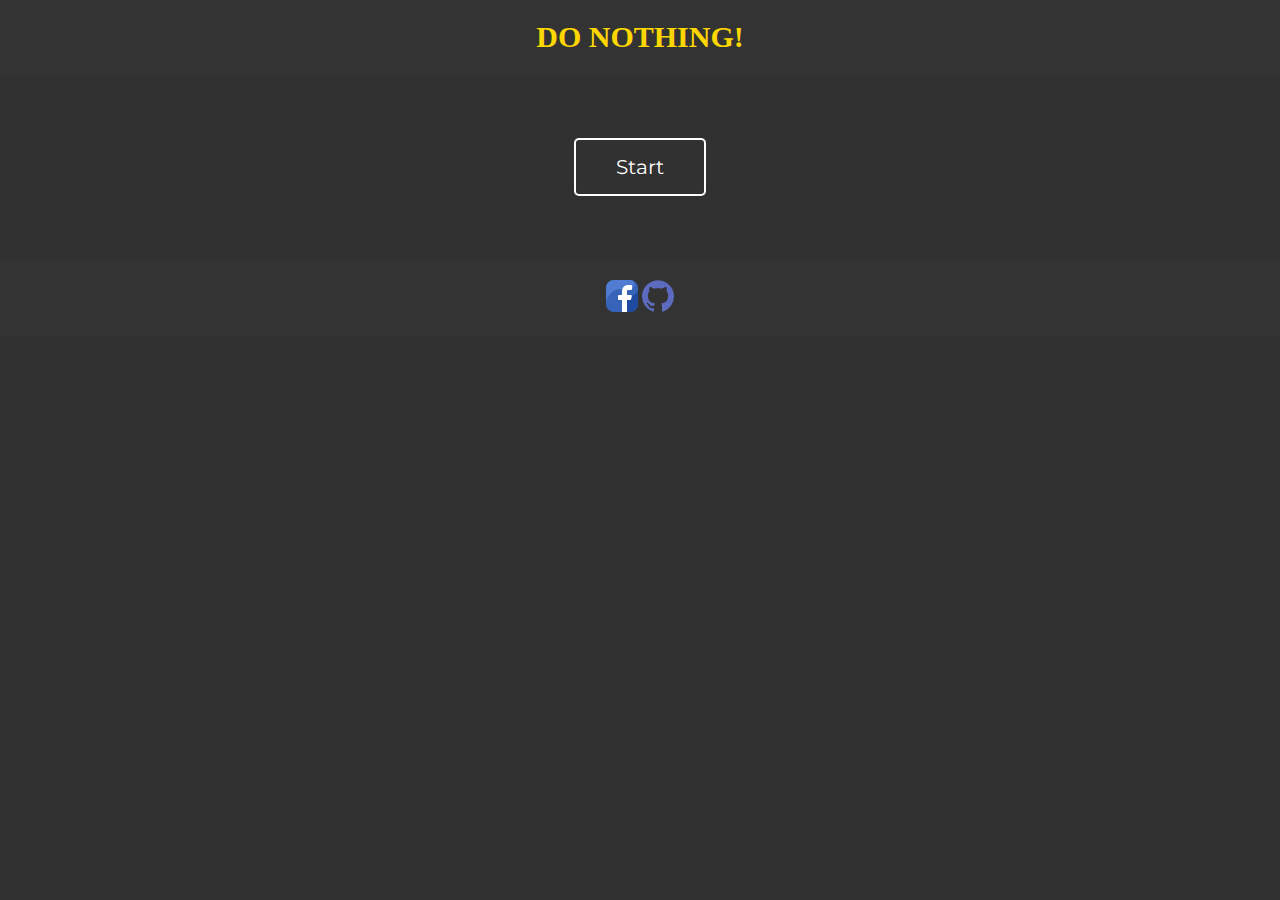
==== index.html @ 4787983d "init commit" ====
<!DOCTYPE html>
<html lang="en">
<head>
    <meta charset="UTF-8">
    <meta name="viewport" content="width=device-width, initial-scale=1.0">
    <title>Do Nothing, Not Something</title>
    <link rel="stylesheet" href="style.css">
</head>
<body>
    <header>
        <div class="container">
            <h1 id="header-title">DO NOTHING!</h1>
        </div>
    </header>
    <main>
        <div id="div_start" class="container">
            <button id="startButton">Start</button>
        </div>
        <div id="div_time" class="container">
            <div>
                <span class="digit" id="hr">00</span> 
                <span class="txt">Hrs</span> 
            </div>
            <div>
                <span class="digit" id="min">00</span> 
                <span class="txt">Min</span> 
            </div>
            <div>
                <span class="digit" id="sec">00</span> 
                <span class="txt">Sec</span> 
            </div>
            <hr style="margin: 10px 0px">
            <div>
                <p class="txt">Counter </p> 
                <span class="digit-counter" id="count">00</span> 
            </div>
        </div>
    </main>
    <footer>
        <div class="container">
            <img src="assets/facebook.png" alt="FB">
            <img src="assets/github.png" alt="GH">
        </div>
    </footer>

    <script src="script.js"></script>
</body>
</html>
---- style.css ----
@import url(https://fonts.googleapis.com/css?family=Montserrat);

*,
*::before,
*::after {
  margin: 0;
  padding: 0;
  box-sizing: border-box;
}

body {
  background: rgb(50, 49, 49);
  color: grey;
}

.container {
  max-width: 1200px;
  margin: 0 auto;
  padding: 0 20px;
}

header, footer {
  background-color: #333;
  color: #fff;
  padding: 20px 0;
  text-align: center;
}

main {
  padding: 4rem 0;
  text-align: center;
}

button {
  padding: 15px 40px;
  background-color: transparent;
  color: white;
  border: 2px solid white;
  border-radius: 5px;
  font-family: "Montserrat", sans-serif;
  font-size: 20px;
  cursor: pointer;
}

button:hover {
  background-color: white;
  color: #333;
}

#header-title {
  color: gold;
  font-size: 30px;
  font-weight: bold;
}

.digit { 
    font-size: 25px; 
    color: #fff; 
}

.digit-counter { 
    font-size: 30px; 
    color: #fff; 
} 
  
.txt { 
    font-size: 15px; 
    color: #fffcd6; 
}
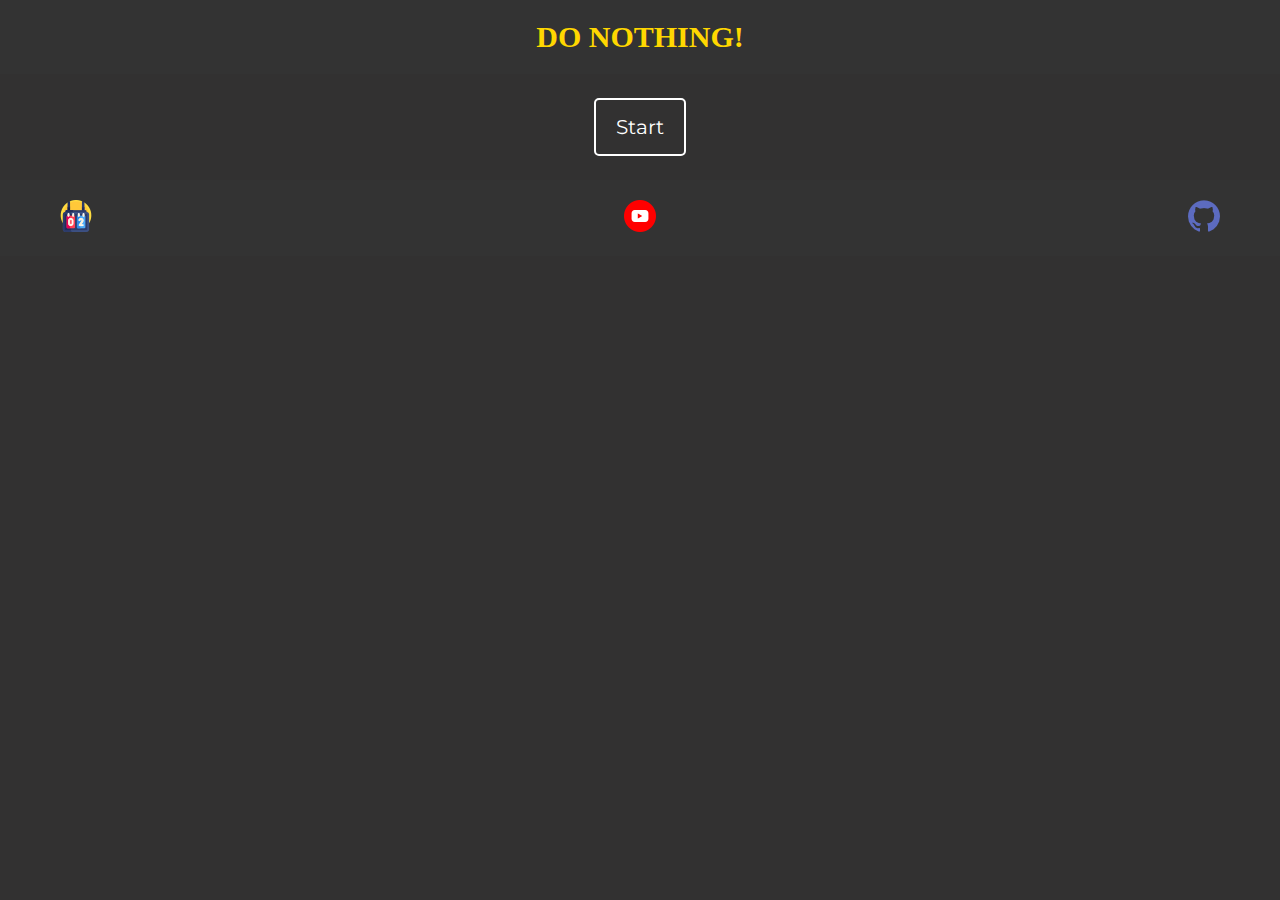
==== commit 7f4ca4fa: "done" ====
--- a/index.html
+++ b/index.html
@@ -37,12 +37,25 @@
         </div>
     </main>
     <footer>
-        <div class="container">
-            <img src="assets/facebook.png" alt="FB">
-            <img src="assets/github.png" alt="GH">
+        <div class="container footer-container">
+            <div>
+                <a href="scoreboard.html">
+                    <img src="assets/scoreboard.png" alt="Scoreboard">
+                </a>
+            </div>
+            <div>
+                <a href="https://youtu.be/dQw4w9WgXcQ?si=2L8HPnnmMfrjDlu3" target="_blank">
+                    <img src="assets/youtube.png" alt="Youtube">
+                </a>
+            </div>
+            <div>
+                <a href="https://youtu.be/DSG53BsUYd0?si=8MytIg2jxCvFhk_l" target="_blank">
+                    <img src="assets/github.png" alt="Github">
+                </a>
+            </div>
         </div>
     </footer>
 
     <script src="script.js"></script>
 </body>
-</html>
+</html>--- a/style.css
+++ b/style.css
@@ -27,12 +27,12 @@
 }
 
 main {
-  padding: 4rem 0;
+  padding: 1.5rem 0;
   text-align: center;
 }
 
 button {
-  padding: 15px 40px;
+  padding: 15px 20px;
   background-color: transparent;
   color: white;
   border: 2px solid white;
@@ -66,4 +66,33 @@
 .txt { 
     font-size: 15px; 
     color: #fffcd6; 
-} +} 
+
+.footer-container {
+  display: flex;
+  justify-content: space-between;
+}
+
+.footer-container > div :hover {
+  transition: all .2s ease-in-out;
+  transform: scale(1.25);
+}
+
+.table-container {
+  max-height: 100px;
+  overflow-y: scroll;
+  
+}
+
+#dataTable {
+  width: 100%;
+  overflow-x: auto;
+}
+
+#dataTable th, #dataTable td {
+  font-family: "Montserrat", sans-serif;
+  padding: 8px;
+  font-size: large;
+  color: gold;
+  font-weight: bold;
+}
